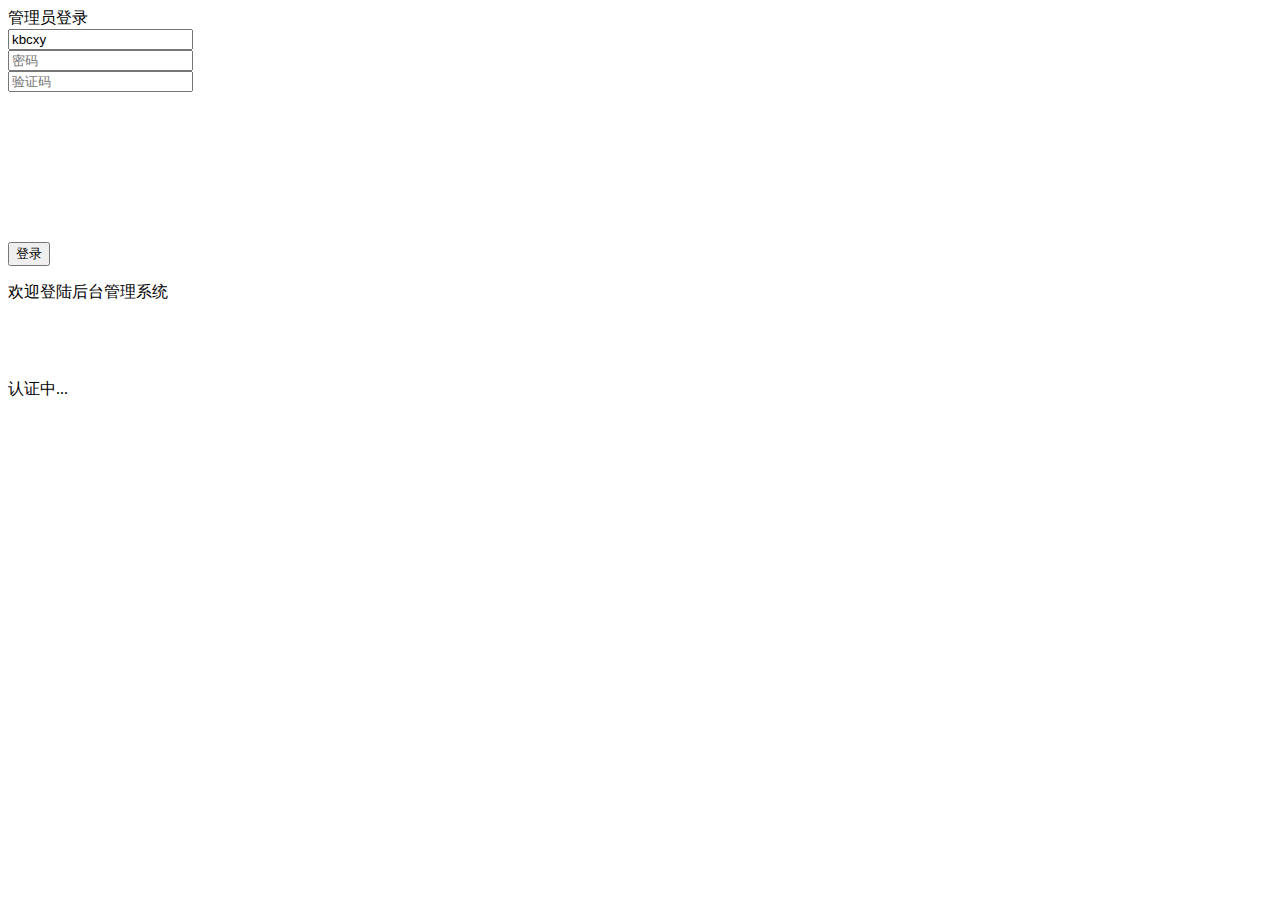
==== flag_server/admin/templets/login.html @ 789c7f0e "更新管理登录界面模版（忙到没时间）" ====
<!DOCTYPE html PUBLIC "-//W3C//DTD XHTML 1.0 Transitional//EN" "http://www.w3.org/TR/xhtml1/DTD/xhtml1-transitional.dtd">

<html xmlns="http://www.w3.org/1999/xhtml" >
<head>
	<meta charset="UTF-8">
	<meta http-equiv="X-UA-Compatible" content="IE=edge,chrome=1"> 
	<meta name="viewport" content="width=device-width, initial-scale=1.0">
    <meta http-equiv="pragma" content="no-cache">
    <meta http-equiv="cache-control" content="no-cache">
    <meta http-equiv="expires" content="0"> 
	<title>登录界面</title>
    <link href="assets/css/default.css" rel="stylesheet" type="text/css" />
	<!--必要样式-->
    <link href="assets/css/styles.css" rel="stylesheet" type="text/css" />
    <link href="assets/css/demo.css" rel="stylesheet" type="text/css" />
    <link href="assets/css/loaders.css" rel="stylesheet" type="text/css" />
</head>
<body>
	<div class='login'>
	  <div class='login_title'>
	    <span>管理员登录</span>
	  </div>
	  <div class='login_fields'>
	    <div class='login_fields__user'>
	      <div class='icon'>
	        <img alt="" src='assets/images/user_icon_copy.png'>
	      </div>
	      <input name="login" placeholder='用户名' maxlength="16" type='text' autocomplete="off" value="kbcxy"/>
	        <div class='validation'>
	          <img alt="" src='assets/images/tick.png'>
	        </div>
	    </div>
	    <div class='login_fields__password'>
	      <div class='icon'>
	        <img alt="" src='assets/images/lock_icon_copy.png'>
	      </div>
	      <input name="pwd" placeholder='密码' maxlength="16" type='text' autocomplete="off">
	      <div class='validation'>
	        <img alt="" src='assets/images/tick.png'>
	      </div>
	    </div>
	    <div class='login_fields__password'>
	      <div class='icon'>
	        <img alt="" src='assets/images/key.png'>
	      </div>
	      <input name="code" placeholder='验证码' maxlength="4" type='text' name="ValidateNum" autocomplete="off">
	      <div class='validation' style="opacity: 1; right: -5px;top: -3px;">
          <canvas class="J_codeimg" id="myCanvas" onclick="Code();">对不起，您的浏览器不支持canvas，请下载最新版浏览器!</canvas>
	      </div>
	    </div>
	    <div class='login_fields__submit'>
	      <input type='button' value='登录'>
	    </div>
	  </div>
	  <div class='success'>
	  </div>
	  <div class='disclaimer'>
	    <p>欢迎登陆后台管理系统</p>
	  </div>
	</div>
	<div class='authent'>
	  <div class="loader" style="height: 44px;width: 44px;margin-left: 28px;">
        <div class="loader-inner ball-clip-rotate-multiple">
            <div></div>
            <div></div>
            <div></div>
        </div>
        </div>
	  <p>认证中...</p>
	</div>
	<div class="OverWindows"></div>
    <link href="assets/plugin/layui/css/layui.css" rel="stylesheet" type="text/css" />
	<script src="http://www.jq22.com/jquery/jquery-1.10.2.js"></script>
	<script type="text/javascript" src="assets/js/jquery-ui.min.js"></script>
	<script type="text/javascript" src='assets/js/stopExecutionOnTimeout.js?t=1'></script>
    <script src="assets/plugin/layui/layui.js" type="text/javascript"></script>
    <script src="assets/js/Particleground.js" type="text/javascript"></script>
    <script src="assets/Js/Treatment.js" type="text/javascript"></script>
    <script src="assets/js/jquery.mockjax.js" type="text/javascript"></script>
	<script type="text/javascript">
		var canGetCookie = 0;//是否支持存储Cookie 0 不支持 1 支持
		var ajaxmockjax = 1;//是否启用虚拟Ajax的请求响 0 不启用  1 启用
		//默认账号密码
		
		var truelogin = "kbcxy";
		var truepwd = "mcwjs";
		
		var CodeVal = 0;
	    Code();
	    function Code() {
			if(canGetCookie == 1){
				createCode("AdminCode");
				var AdminCode = getCookieValue("AdminCode");
				showCheck(AdminCode);
			}else{
				showCheck(createCode(""));
			}
	    }
	    function showCheck(a) {
			CodeVal = a;
	        var c = document.getElementById("myCanvas");
	        var ctx = c.getContext("2d");
	        ctx.clearRect(0, 0, 1000, 1000);
	        ctx.font = "80px 'Hiragino Sans GB'";
	        ctx.fillStyle = "#E8DFE8";
	        ctx.fillText(a, 0, 100);
	    }
	    $(document).keypress(function (e) {
	        // 回车键事件  
	        if (e.which == 13) {
	            $('input[type="button"]').click();
	        }
	    });
	    //粒子背景特效
	    $('body').particleground({
	        dotColor: '#E8DFE8',
	        lineColor: '#133b88'
	    });
	    $('input[name="pwd"]').focus(function () {
	        $(this).attr('type', 'password');
	    });
	    $('input[type="text"]').focus(function () {
	        $(this).prev().animate({ 'opacity': '1' }, 200);
	    });
	    $('input[type="text"],input[type="password"]').blur(function () {
	        $(this).prev().animate({ 'opacity': '.5' }, 200);
	    });
	    $('input[name="login"],input[name="pwd"]').keyup(function () {
	        var Len = $(this).val().length;
	        if (!$(this).val() == '' && Len >= 5) {
	            $(this).next().animate({
	                'opacity': '1',
	                'right': '30'
	            }, 200);
	        } else {
	            $(this).next().animate({
	                'opacity': '0',
	                'right': '20'
	            }, 200);
	        }
	    });
	    var open = 0;
	    layui.use('layer', function () {
	        //非空验证
	        $('input[type="button"]').click(function () {
	            var login = $('input[name="login"]').val();
	            var pwd = $('input[name="pwd"]').val();
	            var code = $('input[name="code"]').val();
	            if (login == '') {
	                ErroAlert('请输入您的账号');
	            } else if (pwd == '') {
	                ErroAlert('请输入密码');
	            } else if (code == '' || code.length != 4) {
	                ErroAlert('输入验证码');
	            } else {
	                //认证中..
	                fullscreen();
	                $('.login').addClass('test'); //倾斜特效
	                setTimeout(function () {
	                    $('.login').addClass('testtwo'); //平移特效
	                }, 300);
	                setTimeout(function () {
	                    $('.authent').show().animate({ right: -320 }, {
	                        easing: 'easeOutQuint',
	                        duration: 600,
	                        queue: false
	                    });
	                    $('.authent').animate({ opacity: 1 }, {
	                        duration: 200,
	                        queue: false
	                    }).addClass('visible');
	                }, 500);

	                //登陆
	                var JsonData = { login: login, pwd: pwd, code: code };
					//此处做为ajax内部判断
					var url = "";
					if(JsonData.login == truelogin && JsonData.pwd == truepwd && JsonData.code.toUpperCase() == CodeVal.toUpperCase()){
						url = "Ajax/Login";
					}else{
						url = "Ajax/LoginFalse";
					}
					
					
	                AjaxPost(url, JsonData,
	                                function () {
	                                    //ajax加载中
	                                },
	                                function (data) {
	                                    //ajax返回 
	                                    //认证完成
	                                    setTimeout(function () {
	                                        $('.authent').show().animate({ right: 90 }, {
	                                            easing: 'easeOutQuint',
	                                            duration: 600,
	                                            queue: false
	                                        });
	                                        $('.authent').animate({ opacity: 0 }, {
	                                            duration: 200,
	                                            queue: false
	                                        }).addClass('visible');
	                                        $('.login').removeClass('testtwo'); //平移特效
	                                    }, 2000);
	                                    setTimeout(function () {
	                                        $('.authent').hide();
	                                        $('.login').removeClass('test');
	                                        if (data.Status == 'ok') {
	                                            //登录成功
	                                            $('.login div').fadeOut(100);
	                                            $('.success').fadeIn(1000);
	                                            $('.success').html(data.Text);
																							//跳转操作
												
	                                        } else {
	                                            AjaxErro(data);
	                                        }
	                                    }, 2400);
	                                })
	            }
	        })
	    })
	    var fullscreen = function () {
	        elem = document.body;
	        if (elem.webkitRequestFullScreen) {
	            elem.webkitRequestFullScreen();
	        } else if (elem.mozRequestFullScreen) {
	            elem.mozRequestFullScreen();
	        } else if (elem.requestFullScreen) {
	            elem.requestFullscreen();
	        } else {
	            //浏览器不支持全屏API或已被禁用  
	        }
	    }  
		if(ajaxmockjax == 1){
			$.mockjax({  
				url: 'Ajax/Login',  
				status: 200,  
				responseTime: 50,          
				responseText: {"Status":"ok","Text":"登陆成功<br /><br />欢迎回来"}  
			}); 
			$.mockjax({  
				url: 'Ajax/LoginFalse',  
				status: 200,  
				responseTime: 50,          
				responseText: {"Status":"Erro","Erro":"账号名或密码或验证码有误"}
			});   
		}
    </script>
</body>
</html>
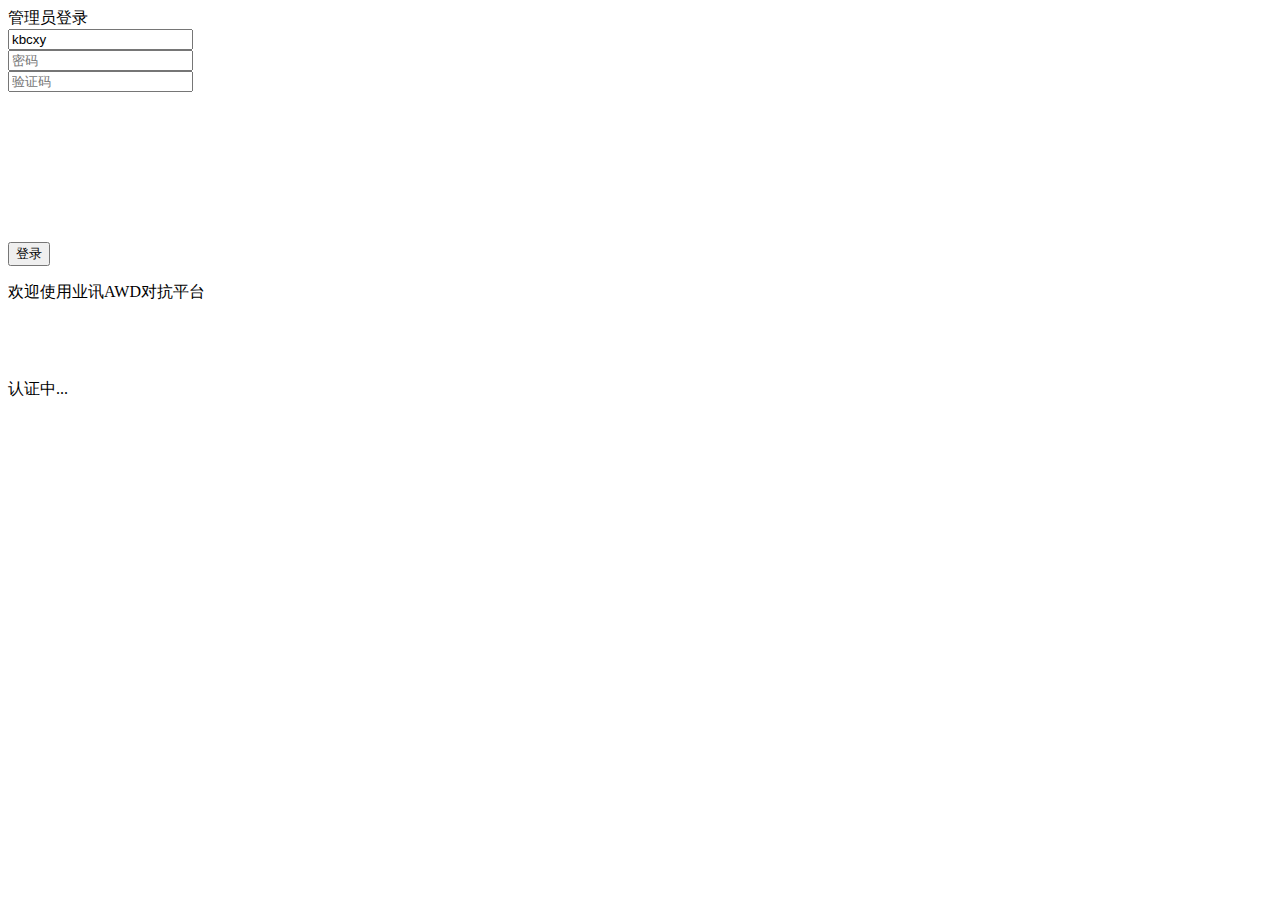
==== commit ea12d18f: "提交了一些更改" ====
--- a/flag_server/admin/templets/login.html
+++ b/flag_server/admin/templets/login.html
@@ -10,7 +10,7 @@
     <meta http-equiv="expires" content="0"> 
 	<title>登录界面</title>
     <link href="assets/css/default.css" rel="stylesheet" type="text/css" />
-	<!--必要样式-->
+		<!--必要样式-->
     <link href="assets/css/styles.css" rel="stylesheet" type="text/css" />
     <link href="assets/css/demo.css" rel="stylesheet" type="text/css" />
     <link href="assets/css/loaders.css" rel="stylesheet" type="text/css" />
@@ -55,7 +55,7 @@
 	  <div class='success'>
 	  </div>
 	  <div class='disclaimer'>
-	    <p>欢迎登陆后台管理系统</p>
+	    <p>欢迎使用业讯AWD对抗平台</p>
 	  </div>
 	</div>
 	<div class='authent'>
